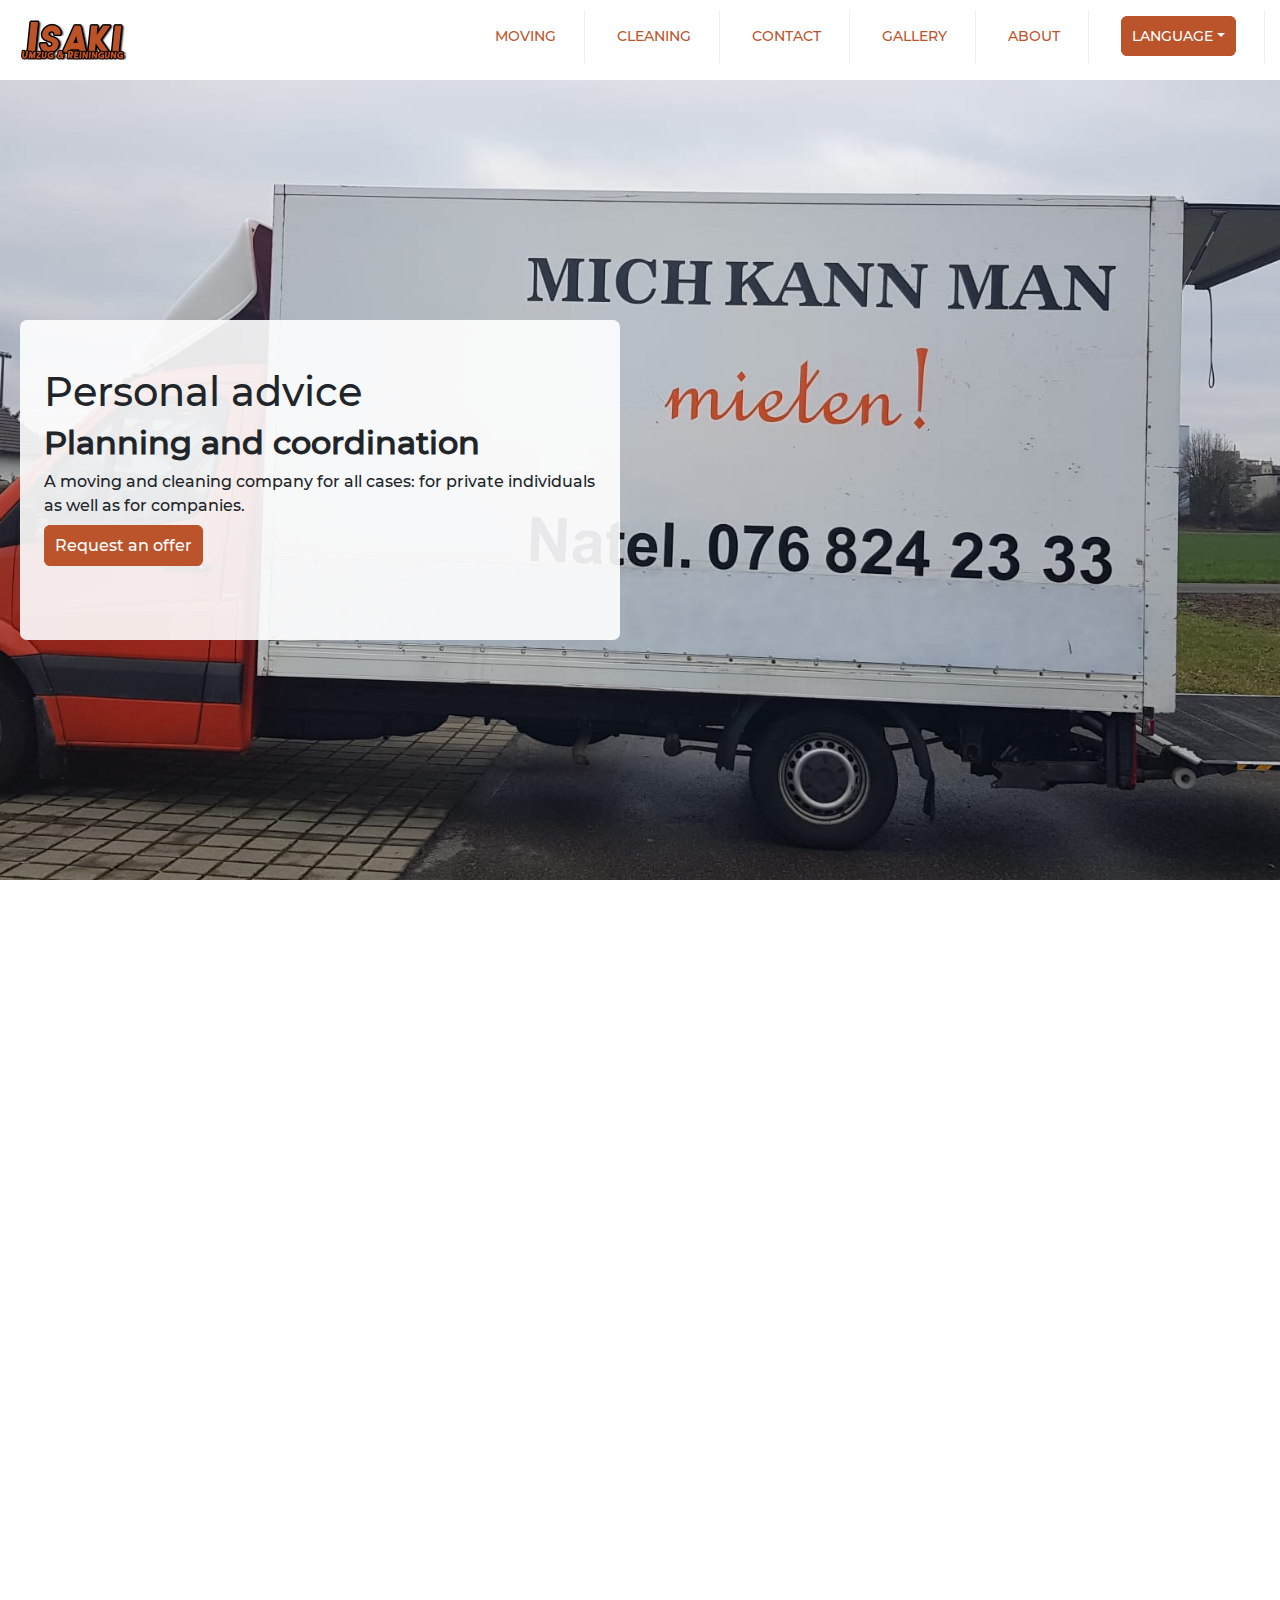
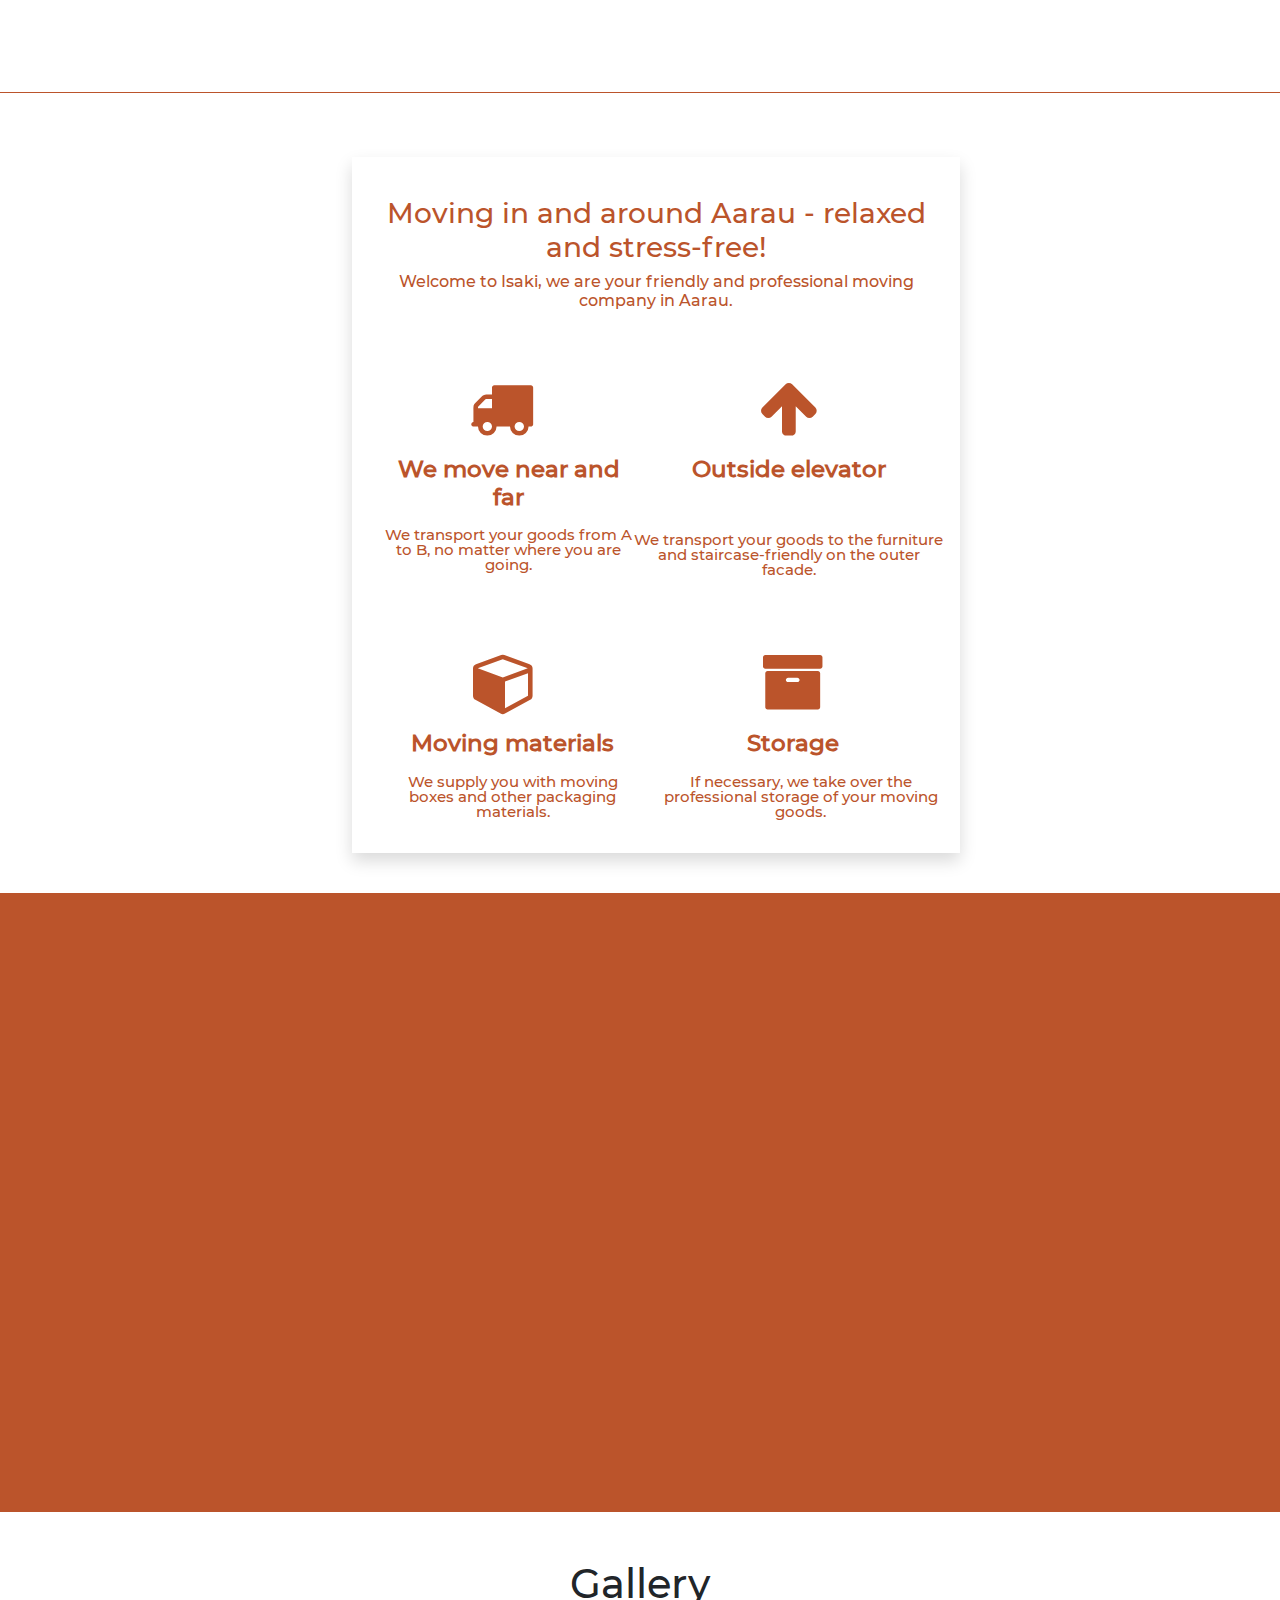
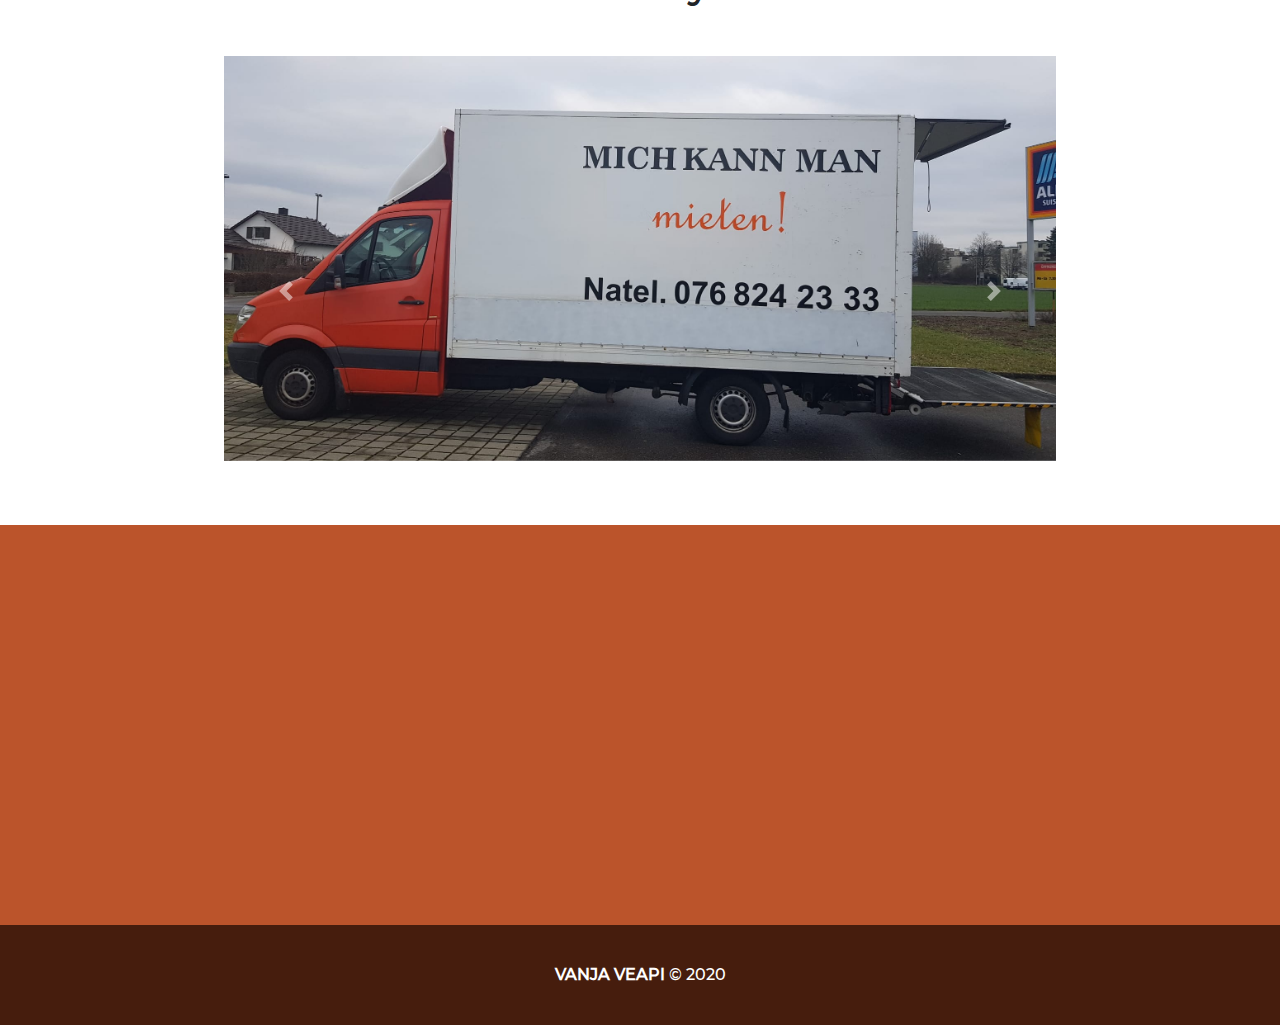
==== index.html @ ace0ec06 "First upload responsive web design" ====
<!DOCTYPE html>
<html lang="en">
<head>
    <meta charset="UTF-8">
    <meta name="viewport" content="width=device-width, initial-scale=1.0">
    <meta name="description" content="We are moving and cleaning company. Make your moving and cleaning up easier with the help of Isaki company. We offer cleaning services for houses, apartments and condominiums. Contact us today for a free quote.">
    <meta name="keywords" content="Isaki,Moving,Cleaning,House,Flat,Apartments,Switzerland">
    <meta name="author" content="Vanja Veapi">
    <meta property="og:type" content="website">
    <!--Bootstrap css css-->
    <link rel="stylesheet" href="https://stackpath.bootstrapcdn.com/bootstrap/4.5.2/css/bootstrap.min.css" integrity="sha384-JcKb8q3iqJ61gNV9KGb8thSsNjpSL0n8PARn9HuZOnIxN0hoP+VmmDGMN5t9UJ0Z" crossorigin="anonymous">
    <!--Main css-->
    <link rel="stylesheet" href="css/style.css"/>
    <!--AOS CSS-->
    <link rel="stylesheet" href="aos/aos.css"/>
    <!--Fafa css-->
    <link rel="stylesheet" href="https://cdnjs.cloudflare.com/ajax/libs/font-awesome/4.7.0/css/font-awesome.min.css"/>
    <link rel="icon" href="icon.jpg" type="image/gif" sizes="64x64">
    <title>Moving</title>
</head>
<body>
    <!--Header-->
    <a href="#top-header1"><i onclick="topFunction()" id="myButton" class="fa fa-chevron-up m-auto text-center" title="Go to top"></i></a>
    <header class="container-fluid d-flex align-items-center font bg-white">
        <div class="col-lg-4">
            <img src="img/logo.png" alt="logo site" width="120">
        </div>
        <div class="col-lg-8 d-flex justify-content-end pt-2">
            <div class="dropdown">
                <button class="btn btn-warning text-white m-2 d-none d-block d-sm-block d-md-block d-lg-none" type="button" id="dropdownMenuButton" data-toggle="dropdown" aria-haspopup="true" aria-expanded="false">
                    <i class="fa fa-bars size"></i>
                </button>

                <div class="dropdown-menu" aria-labelledby="dropdownMenuButton">
                <ul>

                </ul>
                    <li><a class="dropdown-item text-uppercase" href="#top-header">Home</a></li>
                    <li><a class="dropdown-item text-uppercase" href="#moving">Moving</a></li>
                    <li><a class="dropdown-item text-uppercase" href="cleaning.html">Cleaning</a></li>
                    <li><a class="dropdown-item text-uppercase" href="#forma">Contact</a></li>
                    <li><a class="dropdown-item text-uppercase" href="#gallery">Gallery</a></li>
                    <li><a class="dropdown-item text-uppercase" href="#"><img src="img/eng-ico.png" alt="English language"/>English</a></li>
                    <li><a class="dropdown-item text-uppercase" href="index.html"><img src="img/ch-ico.png" alt="Deutsch lang"/>German</a></li>
                </div>
            </div>
            <!--Navigacija-->
            <div class="collapse navbar-collapse d-none d-md-none d-lg-block" id="navbarSupportedContent" aria-labelledby="dropdownMenuButton">
            <ul class="d-flex align-items-center justify-content-end ul-font">
                <li class="nav-link pad"><a href="#moving" class="text-warning text-uppercase">Moving</a></li><!--Moving-->
                <li class="nav-link pad"><a href="cleaning.html" class="text-warning text-uppercase">Cleaning</a></li><!--Cleaning-->
                <li class="nav-link pad"><a href="#forma" class="text-warning text-uppercase">Contact</a></li><!--Kontakt-->
                <li class="nav-link pad"><a href="#gallery" class="text-warning text-uppercase">Gallery</a></li>
                <li class="nav-link pad"><a href="cleaning.html#modal1" class="text-warning text-uppercase">About</a></li><!--Home-->
                <div class="dropdown">
                    <li class="nav-link pad"><a class="dropdown-toggle text-white bg-warning text-uppercase rounded" href="#" role="button" id="dropdownMenuLink" data-toggle="dropdown" aria-haspopup="true" aria-expanded="false">Language</a><!--Data toggle = "dropdown"-->
                    <div class="dropdown-menu" aria-labelledby="dropdownMenuLink">
                        <a class="dropdown-item text-uppercase" href="#"><img src="img/eng-ico.png" alt="English language"/>English</a>
                        <a class="dropdown-item text-uppercase" href="index.html"><img src="img/ch-ico.png" alt="Deutsch lang"/>Deutsch</a>
                    </div>
                    </li>
                </div>
            </ul>
            </div>
            
            <!--Navigacija-->
        </div>
    </header>
    <!--Header End-->

    <!--Slider-->
    <div class="container-fluid slider d-flex align-items-center" id="top-header">
        <div class="block text-body pl-4 pr-2 pt-5">
            <h1 class="font-weight-light">Personal advice</h1>
            <h2 class="mt-1 font-weight-bold">Planning and coordination</h2>
            <p class="mt-2 mb-3">A moving and cleaning company for all cases: for private individuals as well as for companies.</p>
            <a href="#forma" class="mt-3 frame bg-warning text-white rounded">Request an offer</a>
        </div>
    </div>
    <!--Slideer end-->

    <!--Information-->
    <div class="container-fluid planning d-lg-flex align-items-center justify-content-around d-md-block d-sm-block d-block" id="moving">
        <div class="ml-4 left-block m-md-auto m-sm-auto m-auto" data-aos="fade-right">
            <h3 class="mb-3 pt-4">Individual planning. Determined in implementation.</h3>
            <p>Get boxes, pack dishes, call friends: moving is associated with countless tasks - and unfortunately also with stress. The problem with this: Especially those who have a lot to do professionally or are otherwise involved, probably have little time to plan a move precisely. We think: Submit your worries to us. With Martinas you are absolutely right when it comes to your next move. Because as an experienced moving company, we can draw on a wealth of experience that has accumulated over a good thirty years. The guiding principles of our work as a moving company are your needs, individual agreements and your price requirements.</p>
            <p>Pack moving goods, drag furniture, load, transport and unload, unpack moving boxes: those who move have their hands full. If you move out of a rented apartment, cleaning is added to the usual moving work. Floors, tiles, bathtub, kitchen cupboards, oven, and, and, and. The whole apartment has to be sparkling clean. If you've experienced this procedure before, you know how time-consuming an apartment cleaning can be. And if you are unlucky, the landlord is still not satisfied. Save yourself this effort and take advantage of our removal cleaning with guaranteed delivery! We clean your apartment squeaky clean.</p>
        </div>

        <div class="right-block m-md-auto m-sm-auto m-auto" data-aos="zoom-in">
            <h4 class="h4 d-flex align-items-center justify-content-center pt-4 p-sm-3 ">076 824 23 33</h4>
            <p class="d-flex align-items-center justify-content-center pt-2 text-center h-50">Free advice on the phone</p>
            <div class="d-flex justify-content-center">
                <a href="#forma" class="mt-3 text-white bg-warning rounded">Request an offer</a>
            </div>
        </div>
    </div>
    <!--Information End-->
    <!--Fafa class-->
    <div class="fafa-class container-fluid position-absolute">
    <div class="fafa-right position-absolute">
        
        <div class="fafa-frame position-absolute bg-white shadow fafa-div p-3">
            <h5 class="h3 pt-4 text-warning">Moving in and around Aarau - relaxed and stress-free!</h5>
            <p class="h6 text-warning">Welcome to Isaki, we are your friendly and professional moving company in Aarau.</p>
            <div class="fafa-one d-lg-flex justify-content-around d-md-block d-sm-block d-block">
                <i class="fa fa-truck">
                    <h5 class="h-fafa-same mt-3 ml-lg-3">We move near and far</h5>
                    <p class="p-fafa-same mt-3 ml-lg-3">We transport your goods from A to B, no matter where you are going.</p>
                </i>
                    
                <i class="fa fa-arrow-up">
                    <h5 class="h-fafa-same mt-3">Outside elevator</h5>
                    <p class="p-fafa-same mt-5">We transport your goods to the furniture and staircase-friendly on the outer facade.</p>
                </i>
            </div>
            <div class="fafa-two d-lg-flex justify-content-around d-md-block d-sm-block d-block">
                <i class="fa fa-cube">
                    <h5 class="h-fafa-same mt-3 ml-lg-3">Moving materials</h5>
                    <p class="p-fafa-same mt-3 ml-lg-3">We supply you with moving boxes and other packaging materials.</p>
                </i>
                    
                <i class="fa fa-archive">
                    <h5 class="h-fafa-same mt-3">Storage</h5>
                    <p class="p-fafa-same mt-3 ml-lg-3">If necessary, we take over the professional storage of your moving goods.</p>
                </i>
            </div>
        </div>
    </div>      
    </div>
    <!--Fafa class end-->
    <div class="row p-5 m-22"></div>
    <!--Form-->
    <div class="row margin-top frame-one row  bg-warning text-white" id="forma">
    <form action="send_form_email.php" method="POST" class="m-auto" data-aos="zoom-in" name="contactform">
        
        <h6 class="h2 text-center">Contact</h6>
        <div class="form-group">
            <label for="exampleInputName">First name</label>
            <input type="text" class="form-control" id="exampleInputName" placeholder="First name" name="first_name" required>
        </div>

        <div class="form-group">
            <label for="exampleInputSurname">Last name</label>
            <input type="text" class="form-control" id="exampleInputName" placeholder="Last name" name="last_name" required>
        </div>

        <div class="form-group">
            <label for="exampleInputEmail1">Email address</label>
            <input type="email" class="form-control" id="exampleInputEmail1" aria-describedby="emailHelp" placeholder="Email" name="email" required>
        </div>

        <div class="form-group">
            <label>Mobile phone</label>
            <input type="tel" class="form-control" id="phone" name="telephone" placeholder="Example 0601234567">
        </div>

        <div class="form-group">
            <textarea  name="comments" maxlength="1000" cols="40" rows="6" placeholder="Comments..."></textarea>
        </div>

        <button type="submit" class="btn btn-primary">Submit</button>
        </form>
    </div>
    <!--End form-->
    <!--Gallery-->
    <div class="gallery">
        <p class="text-center h1 text-black mt-5 mb-5 fontic" id="gallery">Gallery</p>
        <div class="d-flex justify-content-center align-items-center">
        <div id="carouselExampleIndicators" class="carousel slide poz" data-ride="carousel">
            <ol class="carousel-indicators">
              <li data-target="#carouselExampleIndicators" data-slide-to="0" class="active"></li>
              <li data-target="#carouselExampleIndicators" data-slide-to="1"></li>
              <li data-target="#carouselExampleIndicators" data-slide-to="2"></li>
            </ol>
            <div class="carousel-inner">
              <div class="carousel-item active">
                <img class="d-block w-100 img-fluid" src="img/kombi.jpeg" alt="Kutija 3" width="400">
              </div>
              <div class="carousel-item">
                <img class="d-block w-100 img-fluid" src="img/kutije2.jpg" alt="Kutija 2" width="400">
              </div>
              <div class="carousel-item">
                <img class="d-block w-100 img-fluid" src="img/kutijr4.jpg" alt="Kutija 4" width="400">
              </div>
            </div>
            <a class="carousel-control-prev" href="#carouselExampleIndicators" role="button" data-slide="prev">
              <span class="carousel-control-prev-icon" aria-hidden="true"></span>
              <span class="sr-only">Previous</span>
            </a>
            <a class="carousel-control-next" href="#carouselExampleIndicators" role="button" data-slide="next">
              <span class="carousel-control-next-icon" aria-hidden="true"></span>
              <span class="sr-only">Next</span>
            </a>
          </div>
        </div>
    </div>
    <!--Gallery end-->
    <!--Footer-->
    <div class="togehter container-fluid">
        <div id="info" class="container-fluid d-flex justify-content-around align-items-center flex-wrap w-100 bg-warning">
            <div id="links" data-aos="zoom-in">
                <p class="h2 text-white pb-5 pt-sm-4 kont">Contact</p>
                <ul>
                    <li class="pb-3"><a class="special h5 text-white" href="mailto:vanja.veapi@gmail.com">E-mail:</a><a href="mailto:vanja.veapi@gmail.com" class="drugi h5 ml-2 text-primary">vanja.veapi@gmail.com</a></li>
                    <li class="pb-3"><a class="special h5 text-white" href="#">Mobile phone:</a><a href="#" class="drugi h5 ml-2 text-primary">076 824 23 33</a></li>
                    <li class="pb-3"><a class="special h5 text-white" href="https://www.facebook.com/vanja.veapi/">Facebook:</a><a href="https://www.facebook.com/vanja.veapi/" class="drugi h5 ml-2 text-primary">Isaki Umzug & Reiningung</a></li>
                </ul>
            </div>
            <div id="location" class="pt-2" data-aos="zoom-in">
                <iframe src="https://www.google.com/maps/embed?pb=!1m18!1m12!1m3!1d983.7157320650256!2d8.264692580261254!3d47.3502808441006!2m3!1f0!2f0!3f0!3m2!1i1024!2i768!4f13.1!3m3!1m2!1s0x4790112106aca43d%3A0x974a3cd345136a2c!2zUmluZ3N0cmFzc2UgNiwgNTYxMCBXb2hsZW4sINCo0LLQsNGY0YbQsNGA0YHQutCw!5e0!3m2!1ssr!2srs!4v1587584736918!5m2!1ssr!2srs" frameborder="0" allowfullscreen=""></iframe>
            </div>
        </div>
        <footer class="d-flex justify-content-center align-items-center container-fluid text-white">
            <p class="h6 potpis"><strong class="text-uppercase">Vanja Veapi</strong> &copy; 2020</p>
        </footer>
    </div>
    <!--EndFooter-->
    <script src="https://code.jquery.com/jquery-3.5.1.slim.min.js" integrity="sha384-DfXdz2htPH0lsSSs5nCTpuj/zy4C+OGpamoFVy38MVBnE+IbbVYUew+OrCXaRkfj" crossorigin="anonymous"></script>
    <script src="https://cdn.jsdelivr.net/npm/popper.js@1.16.1/dist/umd/popper.min.js" integrity="sha384-9/reFTGAW83EW2RDu2S0VKaIzap3H66lZH81PoYlFhbGU+6BZp6G7niu735Sk7lN" crossorigin="anonymous"></script>
    <script src="https://stackpath.bootstrapcdn.com/bootstrap/4.5.2/js/bootstrap.min.js" integrity="sha384-B4gt1jrGC7Jh4AgTPSdUtOBvfO8shuf57BaghqFfPlYxofvL8/KUEfYiJOMMV+rV" crossorigin="anonymous"></script>
    <script src="js/main.js"></script>
    <script src="aos/aos.js"></script>
    <script type="text/javascript">
        AOS.init({
            duration: 3000,
        });
    </script>
</body>
</html>
---- css/style.css ----
*
{
    margin: 0;
    padding: 0;
}
@font-face
{
    font-family: myFirstFont;
    src:url(../font/Montserrat-Medium.ttf);
}

:root
{
    --main-color: #bb542b;
}

html 
{
    scroll-behavior: smooth;
}
body
{
    font-family: myFirstFont;
}
li
{
    list-style-type: none;
}
a:hover
{
    text-decoration: none;
}
#myButton:hover 
{
    background-color: rgba(255, 255, 255, 0.3);
    color: var(--main-color);
}
#myButton 
{
    border: 2px solid #ffffff;
    display: none;
    width: 59px;
    color: #ffffff;
    position: fixed;
    bottom: 20px;
    right: 30px;
    z-index: 99;
    background-color: rgba(187,84,43,0.9);
    border-radius: 50%;
    height: 59px;
    padding: 5px;
    font-size: 35px;
}

.ul-font
{
    font-size: 14px;
}
li a:hover 
{
    border-bottom: 1px solid rgba(187, 84, 43, 0.9);
}

a, a.text-warning:hover
{
    color: var(--main-color) !important;
    text-decoration: none;
}

.text-warning
{
    color: var(--main-color) !important;
}

.bg-warning
{
    background-color: var(--main-color) !important;
    border: 1px solid var(--main-color);
    background-color: var(--main-color);
    padding: 10px;
    transition: 0.3s;
}
a.bg-warning:hover
{
    background-color: #fff !important;
    text-decoration: none !important;
    color: var(--main-color) !important;
}
.button 
{
    border: 1px solid var(--main-color);
    background-color: var(--main-color);
    padding: 10px;
    transition: 0.3s;
}
.button:hover
{
    background-color: #fff;
    color: var(--main-color) !important;
    text-decoration: none;
}
.pad 
{
    border-right: 1px solid rgba(231, 231, 231,0.7);
    padding: 1rem 2em 1rem 2rem;
}
.dropdown-item 
{
    display: block;
    width: 100%;
    padding: .25rem 1.5rem !important;
    clear: both;
    font-weight: 400;
    color: #212529;
    text-align: inherit;
    white-space: nowrap;
    background-color: transparent;
    border: 0;
}
.dropdown-item:hover, .dropdown-item:focus 
{
    color: var(--main-color);
    background-color: rgba(243, 243, 243, 0.788);
    border-bottom: none;
}
.slider
{
    width: 100%;
    height: 800px;
    background-image: url(../img/kombi.jpeg);
    background-position: center;
    background-repeat: no-repeat;
    background-size: cover;
}
.block 
{
    border-radius: 7px;
    padding-top: 4%;
    width: 600px;
    height: 320px;
    margin-left: 20px;
    background-color: rgba(255, 255, 255, 0.9);
}
.btn-warning, .btn-warning:active
{
    background-color: var(--main-color) !important;
    color: #fff !important;
}
.btn-warning:hover
{
    background-color: #a14623 !important;
    color: #fff !important;
}
.size
{
    font-size:40px !important;
}
div.show:nth-child(2) 
{
    transform: translate3d(-90px, 63px, 0px) !important;
}
.planning 
{
    height: auto;
    padding: 40px 0;
    border-bottom: 0.1px solid var(--main-color);
}
#navbarSupportedContent .dropdown-menu
{
    transform: translate3d(26px, 49px, 0px)  !important;
}
.left-block
{
    width: 35%;
    text-align: left;
}
.left-block h3
{
    font-size: 25px;
}
.right-block
{
    border-radius: 15px;
    width: 35%;
    height: 450px;
    background-color: rgba(231, 231, 231,0.7);
}
.fafa-class
{
    background-image: url("../img/boxen.jpg");
    height: 800px;
    background-repeat: no-repeat;
    background-size: cover;
    background-attachment: fixed;
    background-position: center;
}
.fafa-right
{
    width: 50%;
    height: 800px;
    background-color: #ffffff;
    float: right;
    background-size: cover;
    background-repeat: no-repeat;
    right: 0;
    text-align: center;
}
.fafa-frame
{
    width: 95%;
    margin-top: 10%;
    margin-right: 50%;
    height: 87%;
    right: 0;
}
.fafa-frame i
{
    font-size: 64px;
    margin-top: 10%;
    margin-left: auto;
    margin-right: auto;
    color: var(--main-color);
}
.h-fafa-same
{
    font-size: 23px;
    font-weight: bold;
    font-family: myFirstFont;
}
.p-fafa-same
{
    font-weight: 100;
    font-size: 15px;
    text-align: center;
    font-family: myFirstFont;
}
.m-22
{
    margin: 22rem !important;
}
.row
{
    margin-left: 0 !important;
    margin-right: 0 !important;
}
.rounded
{
    border-radius: .4rem !important;
}
#info
{
    height: auto;
    padding-bottom: 30px;
    height: 400px;
}
.container-fluid
{
    padding-right: 0;
    padding-left: 0;
}
iframe
{
    width: 600px; 
    height:300px;
}
footer
{
    height: 100px;
    background-color: #461d0d;
}
a.text-primary
{
    color: #0489f5 !important;
}
footer .h6, footer p
{
    margin-bottom: 0;
}
@media screen and (max-width: 992px)
{
    .left-block
    {
        width: 70%;
        padding-bottom: 5%;
    }
    .right-block
    {
        width: 100%;
    }
    .right-block h4
    {
        font-size: 40px;
    }
    .right-block p
    {
        font-size: 30px;
    }
    .fafa-frame
    {
        height: auto;
    }
}
textarea
{
    padding-left: 11px;
    border-radius: 7px;
}
.poz
{
    width: 65%;
    padding-bottom: 5%;
}
@media screen and (max-width: 992px)
{
    #forma
    {
        padding-top: 40%;
    }
    iframe
    {
        width: 570px;
    }
    #info
    {
        height: auto;
    }
}
@media screen and (max-width: 735px)
{
    #forma
    {
        padding-top: 57%;
    }
}
@media screen and (max-width: 642px)
{
    .block
    {
        border-radius: 0;
        width: 100%;
        height: 280px;
        background-color: rgba(255, 255, 255, 1);
        margin-left: 0;
    }
    #forma
    {
        padding-top: 73%;
    }
    form
    {
        width: 100%;
    }
    iframe
    {
        widows: 95%;
        height: 50%;
    }
}
@media screen and (max-width: 515px)
{
    #forma
    {
        padding-top: 104%;
    }
}
@media screen and (max-width: 470px)
{
    .block
    {
        height: 370px;
    }
    #forma
    {
        padding-top: 120%;
    }
    textarea
    {
        width: 100%;
    }
    iframe
    {
        width: 300px;
    }
}
@media screen and (max-width: 435px)
{
    #forma
    {
        padding-top: 175%;
    }
}
@media screen and (max-width: 405px)
{
    #forma
    {
        padding-top: 200%;
    }
}
@media screen and (max-width: 380px)
{
    #forma
    {
        padding-top: 260%;
    }
    .kont
    {
        text-align: center;
    }
    .h5
    {
        font-size: 1rem;
    }
    iframe
    {
        width: 225px;
    }
}
@media screen and (max-width: 310px)
{
    .block
    {
        height: 430px;
    }
    h1
    {
        font-size: 2rem;
    }
    h2
    {
        font-size: 1.5rem;
    }
    #forma
    {
        padding-top: 340%;
    }
}
@media screen and (max-width: 288px)
{
    #forma
    {
        padding-top: 380%;
    }
}
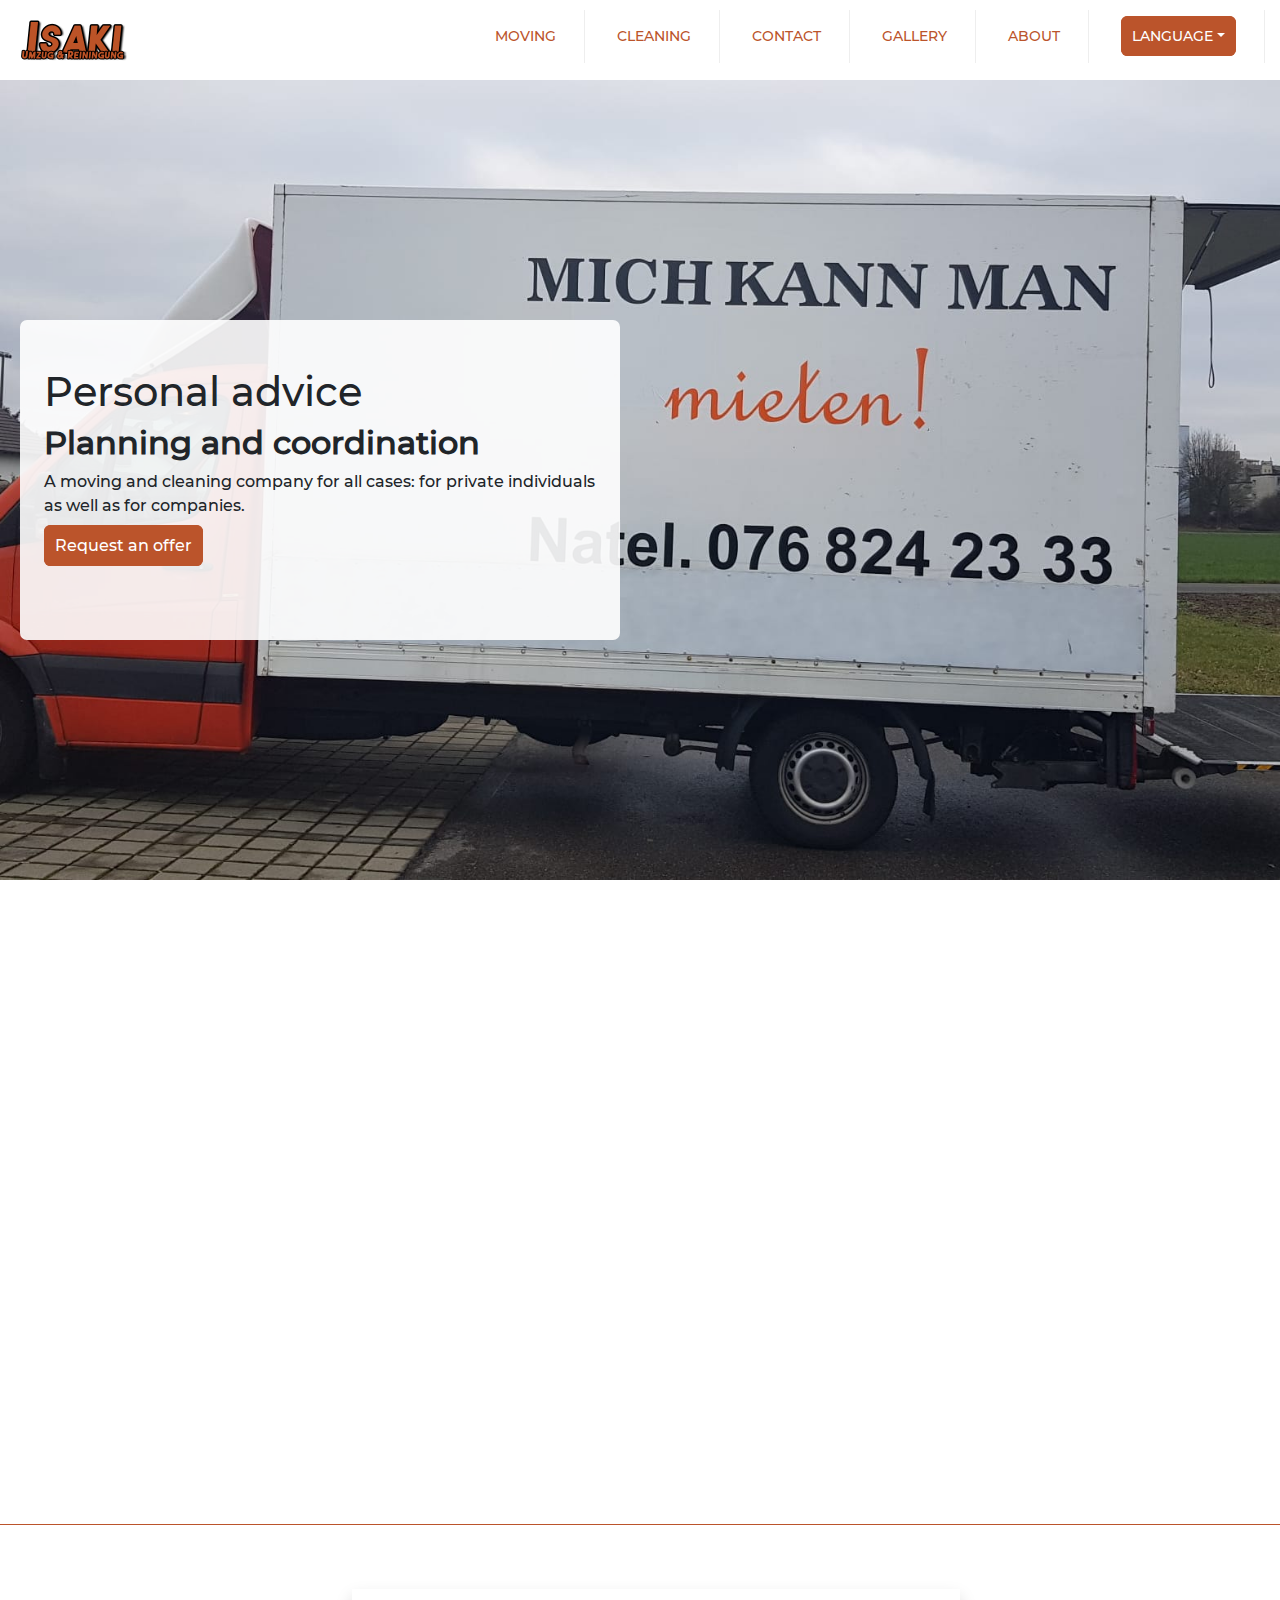
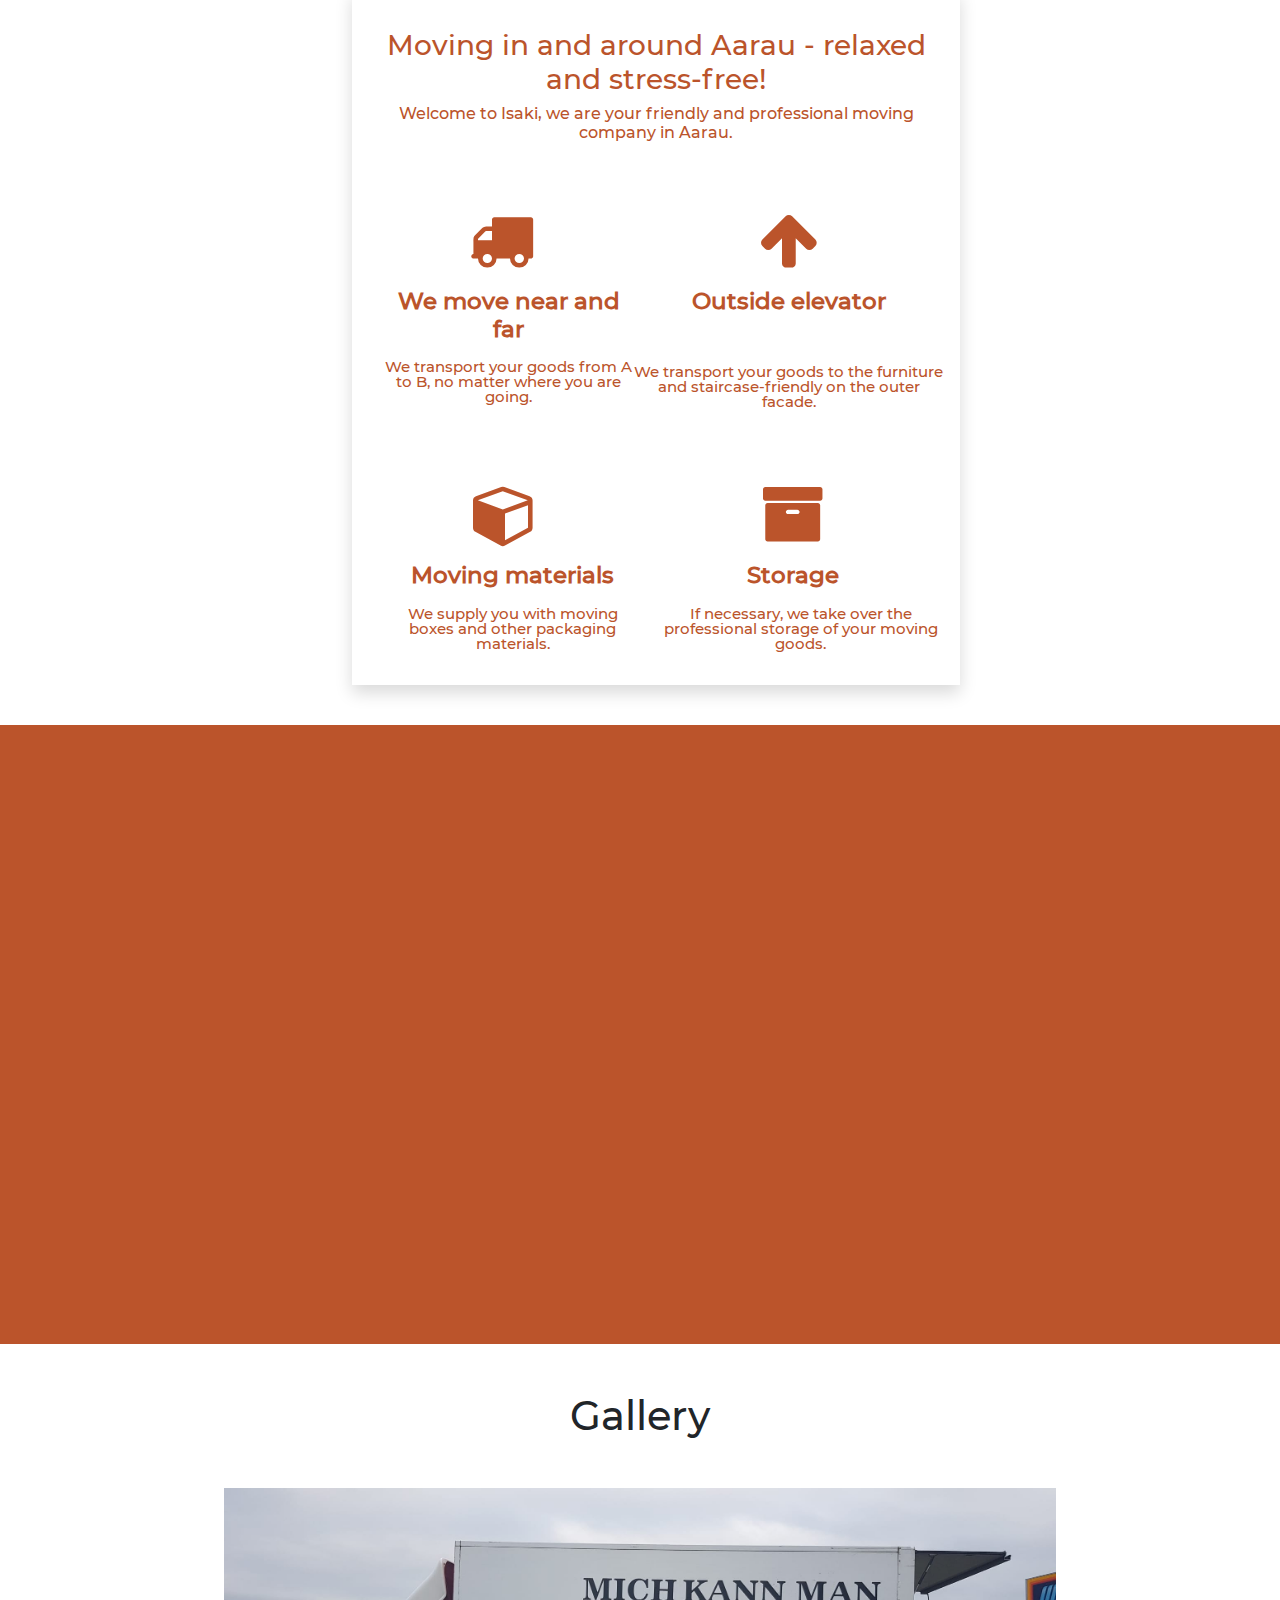
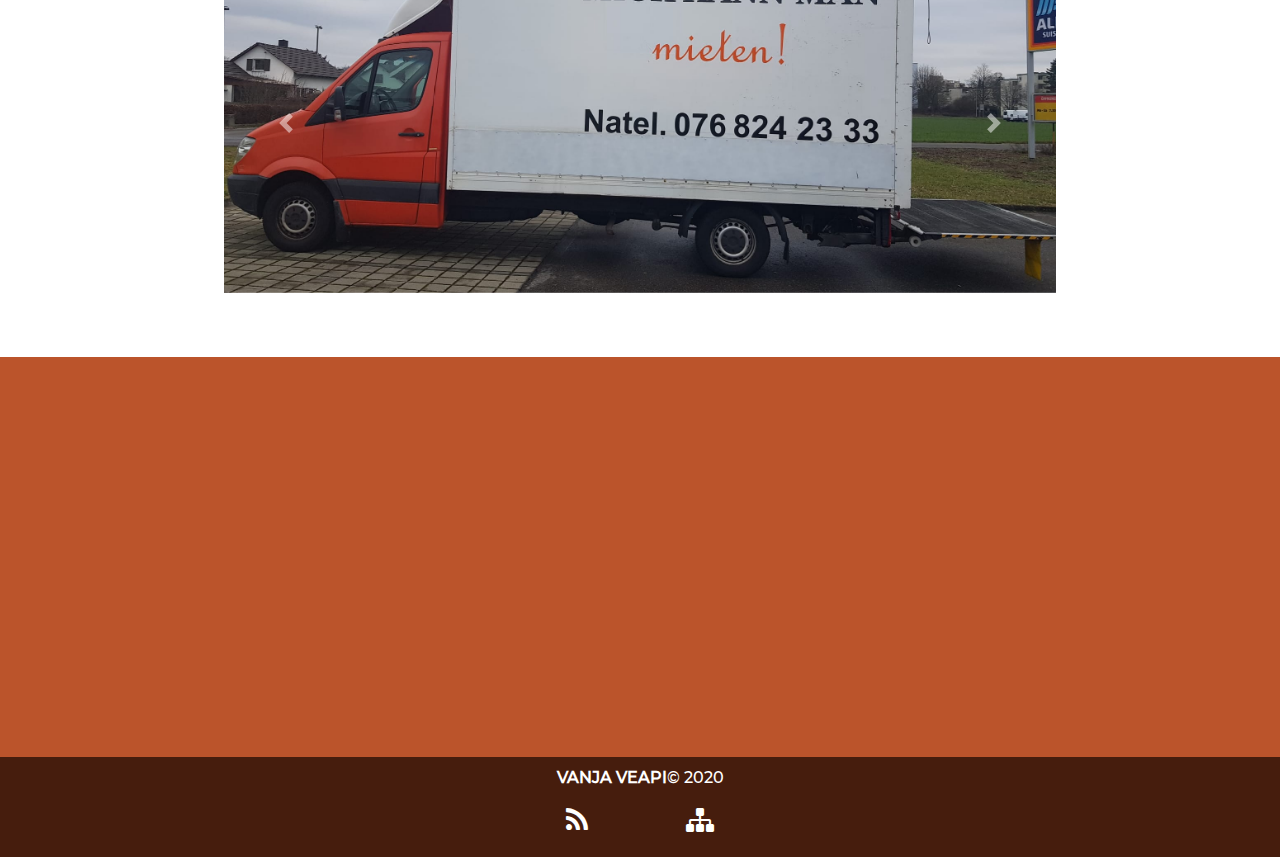
==== commit 396ba533: "Sredjen responsive" ====
--- a/index.html
+++ b/index.html
@@ -21,50 +21,53 @@
 <body>
     <!--Header-->
     <a href="#top-header1"><i onclick="topFunction()" id="myButton" class="fa fa-chevron-up m-auto text-center" title="Go to top"></i></a>
-    <header class="container-fluid d-flex align-items-center font bg-white">
-        <div class="col-lg-4">
-            <img src="img/logo.png" alt="logo site" width="120">
-        </div>
-        <div class="col-lg-8 d-flex justify-content-end pt-2">
-            <div class="dropdown">
-                <button class="btn btn-warning text-white m-2 d-none d-block d-sm-block d-md-block d-lg-none" type="button" id="dropdownMenuButton" data-toggle="dropdown" aria-haspopup="true" aria-expanded="false">
-                    <i class="fa fa-bars size"></i>
-                </button>
-
-                <div class="dropdown-menu" aria-labelledby="dropdownMenuButton">
-                <ul>
-
+    <header class="container-fluid font bg-white">
+        <div class="row justify-content-end align-items-center">
+            <div class="col-lg-4">
+                <img src="img/logo.png" alt="logo site" width="120">
+            </div>
+            <div class="col-lg-8 d-flex justify-content-end pt-2">
+                <div class="dropdown">
+                    <button class="btn btn-warning text-white m-2 d-none d-block d-sm-block d-md-block d-lg-none" type="button" id="dropdownMenuButton" data-toggle="dropdown" aria-haspopup="true" aria-expanded="false">
+                        <i class="fa fa-bars size"></i>
+                    </button>
+    
+                    <div class="dropdown-menu" aria-labelledby="dropdownMenuButton">
+                    <ul>
+    
+                    </ul>
+                        <li><a class="dropdown-item text-uppercase" href="#top-header">Home</a></li>
+                        <li><a class="dropdown-item text-uppercase" href="#moving">Moving</a></li>
+                        <li><a class="dropdown-item text-uppercase" href="cleaning.html">Cleaning</a></li>
+                        <li><a class="dropdown-item text-uppercase" href="#forma">Contact</a></li>
+                        <li><a class="dropdown-item text-uppercase" href="#gallery">Gallery</a></li>
+                        <li><a class="dropdown-item text-uppercase" href="#"><img src="img/eng-ico.png" alt="English language"/>English</a></li>
+                        <li><a class="dropdown-item text-uppercase" href="index.html"><img src="img/ch-ico.png" alt="Deutsch lang"/>German</a></li>
+                    </div>
+                </div>
+                <!--Navigacija-->
+                <div class="collapse navbar-collapse d-none d-md-none d-lg-block" id="navbarSupportedContent" aria-labelledby="dropdownMenuButton">
+                <ul class="d-flex align-items-center justify-content-end ul-font">
+                    <li class="nav-link pad"><a href="#moving" class="text-warning text-uppercase">Moving</a></li><!--Moving-->
+                    <li class="nav-link pad"><a href="cleaning.html" class="text-warning text-uppercase">Cleaning</a></li><!--Cleaning-->
+                    <li class="nav-link pad"><a href="#forma" class="text-warning text-uppercase">Contact</a></li><!--Kontakt-->
+                    <li class="nav-link pad"><a href="#gallery" class="text-warning text-uppercase">Gallery</a></li>
+                    <li class="nav-link pad"><a href="cleaning.html#modal1" class="text-warning text-uppercase">About</a></li><!--Home-->
+                    <div class="dropdown">
+                        <li class="nav-link pad"><a class="dropdown-toggle text-white bg-warning text-uppercase rounded" href="#" role="button" id="dropdownMenuLink" data-toggle="dropdown" aria-haspopup="true" aria-expanded="false">Language</a><!--Data toggle = "dropdown"-->
+                        <div class="dropdown-menu" aria-labelledby="dropdownMenuLink">
+                            <a class="dropdown-item text-uppercase" href="#"><img src="img/eng-ico.png" alt="English language"/>English</a>
+                            <a class="dropdown-item text-uppercase" href="index.html"><img src="img/ch-ico.png" alt="Deutsch lang"/>Deutsch</a>
+                        </div>
+                        </li>
+                    </div>
                 </ul>
-                    <li><a class="dropdown-item text-uppercase" href="#top-header">Home</a></li>
-                    <li><a class="dropdown-item text-uppercase" href="#moving">Moving</a></li>
-                    <li><a class="dropdown-item text-uppercase" href="cleaning.html">Cleaning</a></li>
-                    <li><a class="dropdown-item text-uppercase" href="#forma">Contact</a></li>
-                    <li><a class="dropdown-item text-uppercase" href="#gallery">Gallery</a></li>
-                    <li><a class="dropdown-item text-uppercase" href="#"><img src="img/eng-ico.png" alt="English language"/>English</a></li>
-                    <li><a class="dropdown-item text-uppercase" href="index.html"><img src="img/ch-ico.png" alt="Deutsch lang"/>German</a></li>
-                </div>
-            </div>
-            <!--Navigacija-->
-            <div class="collapse navbar-collapse d-none d-md-none d-lg-block" id="navbarSupportedContent" aria-labelledby="dropdownMenuButton">
-            <ul class="d-flex align-items-center justify-content-end ul-font">
-                <li class="nav-link pad"><a href="#moving" class="text-warning text-uppercase">Moving</a></li><!--Moving-->
-                <li class="nav-link pad"><a href="cleaning.html" class="text-warning text-uppercase">Cleaning</a></li><!--Cleaning-->
-                <li class="nav-link pad"><a href="#forma" class="text-warning text-uppercase">Contact</a></li><!--Kontakt-->
-                <li class="nav-link pad"><a href="#gallery" class="text-warning text-uppercase">Gallery</a></li>
-                <li class="nav-link pad"><a href="cleaning.html#modal1" class="text-warning text-uppercase">About</a></li><!--Home-->
-                <div class="dropdown">
-                    <li class="nav-link pad"><a class="dropdown-toggle text-white bg-warning text-uppercase rounded" href="#" role="button" id="dropdownMenuLink" data-toggle="dropdown" aria-haspopup="true" aria-expanded="false">Language</a><!--Data toggle = "dropdown"-->
-                    <div class="dropdown-menu" aria-labelledby="dropdownMenuLink">
-                        <a class="dropdown-item text-uppercase" href="#"><img src="img/eng-ico.png" alt="English language"/>English</a>
-                        <a class="dropdown-item text-uppercase" href="index.html"><img src="img/ch-ico.png" alt="Deutsch lang"/>Deutsch</a>
-                    </div>
-                    </li>
-                </div>
-            </ul>
-            </div>
-            
-            <!--Navigacija-->
-        </div>
+                </div>
+                
+                <!--Navigacija-->
+            </div> 
+        </div>
+        
     </header>
     <!--Header End-->
 
@@ -81,17 +84,19 @@
 
     <!--Information-->
     <div class="container-fluid planning d-lg-flex align-items-center justify-content-around d-md-block d-sm-block d-block" id="moving">
-        <div class="ml-4 left-block m-md-auto m-sm-auto m-auto" data-aos="fade-right">
-            <h3 class="mb-3 pt-4">Individual planning. Determined in implementation.</h3>
-            <p>Get boxes, pack dishes, call friends: moving is associated with countless tasks - and unfortunately also with stress. The problem with this: Especially those who have a lot to do professionally or are otherwise involved, probably have little time to plan a move precisely. We think: Submit your worries to us. With Martinas you are absolutely right when it comes to your next move. Because as an experienced moving company, we can draw on a wealth of experience that has accumulated over a good thirty years. The guiding principles of our work as a moving company are your needs, individual agreements and your price requirements.</p>
-            <p>Pack moving goods, drag furniture, load, transport and unload, unpack moving boxes: those who move have their hands full. If you move out of a rented apartment, cleaning is added to the usual moving work. Floors, tiles, bathtub, kitchen cupboards, oven, and, and, and. The whole apartment has to be sparkling clean. If you've experienced this procedure before, you know how time-consuming an apartment cleaning can be. And if you are unlucky, the landlord is still not satisfied. Save yourself this effort and take advantage of our removal cleaning with guaranteed delivery! We clean your apartment squeaky clean.</p>
-        </div>
-
-        <div class="right-block m-md-auto m-sm-auto m-auto" data-aos="zoom-in">
-            <h4 class="h4 d-flex align-items-center justify-content-center pt-4 p-sm-3 ">076 824 23 33</h4>
-            <p class="d-flex align-items-center justify-content-center pt-2 text-center h-50">Free advice on the phone</p>
-            <div class="d-flex justify-content-center">
-                <a href="#forma" class="mt-3 text-white bg-warning rounded">Request an offer</a>
+        <div class="row">
+            <div class="col-12 col-lg-6 ml-4 left-block m-md-auto m-sm-auto m-auto" data-aos="fade-right">
+                <h3 class="mb-3 pt-4">Individual planning. Determined in implementation.</h3>
+                <p>Get boxes, pack dishes, call friends: moving is associated with countless tasks - and unfortunately also with stress. The problem with this: Especially those who have a lot to do professionally or are otherwise involved, probably have little time to plan a move precisely. We think: Submit your worries to us. With Martinas you are absolutely right when it comes to your next move. Because as an experienced moving company, we can draw on a wealth of experience that has accumulated over a good thirty years. The guiding principles of our work as a moving company are your needs, individual agreements and your price requirements.</p>
+                <p>Pack moving goods, drag furniture, load, transport and unload, unpack moving boxes: those who move have their hands full. If you move out of a rented apartment, cleaning is added to the usual moving work. Floors, tiles, bathtub, kitchen cupboards, oven, and, and, and. The whole apartment has to be sparkling clean. If you've experienced this procedure before, you know how time-consuming an apartment cleaning can be. And if you are unlucky, the landlord is still not satisfied. Save yourself this effort and take advantage of our removal cleaning with guaranteed delivery! We clean your apartment squeaky clean.</p>
+            </div>
+    
+            <div class="col-12 col-lg-6 right-block m-md-auto m-sm-auto m-auto" data-aos="zoom-in">
+                <h4 class="h4 d-flex align-items-center justify-content-center pt-4 p-sm-3 ">076 824 23 33</h4>
+                <p class="d-flex align-items-center justify-content-center pt-2 text-center h-50">Free advice on the phone</p>
+                <div class="d-flex justify-content-center">
+                    <a href="#forma" class="mt-3 text-white bg-warning rounded">Request an offer</a>
+                </div>
             </div>
         </div>
     </div>
@@ -212,7 +217,13 @@
             </div>
         </div>
         <footer class="d-flex justify-content-center align-items-center container-fluid text-white">
-            <p class="h6 potpis"><strong class="text-uppercase">Vanja Veapi</strong> &copy; 2020</p>
+            <div class="row">
+                <p class="h6 col-12 d-flex justify-content-center"><strong class="text-uppercase">Vanja Veapi</strong> &copy; 2020</p>
+                <div class="container justify-content-around col-12 d-flex justify-content-center mt-3 h3">
+                        <a href="rss.xml"><i class="fa fa-rss text-white" aria-hidden="true"></i></a>
+                        <a href="sitemap.xml"><i class="fa fa-sitemap text-white" aria-hidden="true"></i></a>
+                </div>
+            </div>
         </footer>
     </div>
     <!--EndFooter-->
--- a/css/style.css
+++ b/css/style.css
@@ -25,6 +25,16 @@
 li
 {
     list-style-type: none;
+}
+.row
+{
+    margin-left: 0 !important;
+    margin-right: 0 !important;
+    flex-wrap: nowrap;
+}
+#moving .row, footer .row
+{
+    flex-wrap: wrap !important;
 }
 a:hover
 {
@@ -268,6 +278,14 @@
     height: 100px;
     background-color: #461d0d;
 }
+i
+{
+    transition: 0.3s;
+}
+footer i:hover
+{
+    color: var(--main-color) !important;
+}
 a.text-primary
 {
     color: #0489f5 !important;
@@ -352,7 +370,7 @@
     }
     iframe
     {
-        widows: 95%;
+        width: 95%;
         height: 50%;
     }
 }
